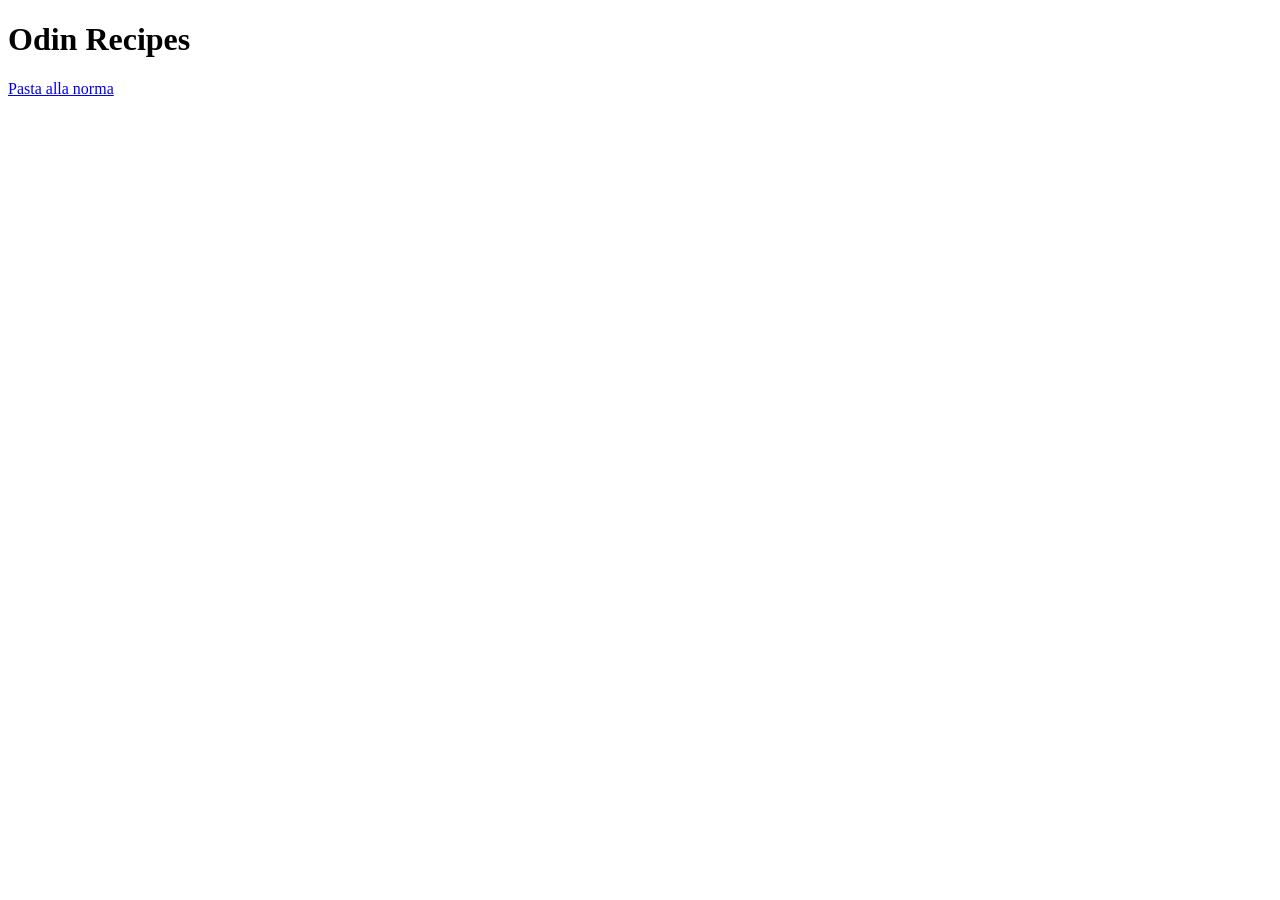
==== recipes/index.html @ d7ca1d2d "feat: initial commit - Added two HTML files; - Set up basic boilerplate structure." ====
<!DOCTYPE html>
<html lang="eng">
    <head>
        <meta charset="UTF-8">
        <title>Recipes</title>
    </head>
    <body>
        <h1>Odin Recipes</h1>
        <a href="/recipes/pasta_alla_norma.html">Pasta alla norma</a>
    </body>
</html>
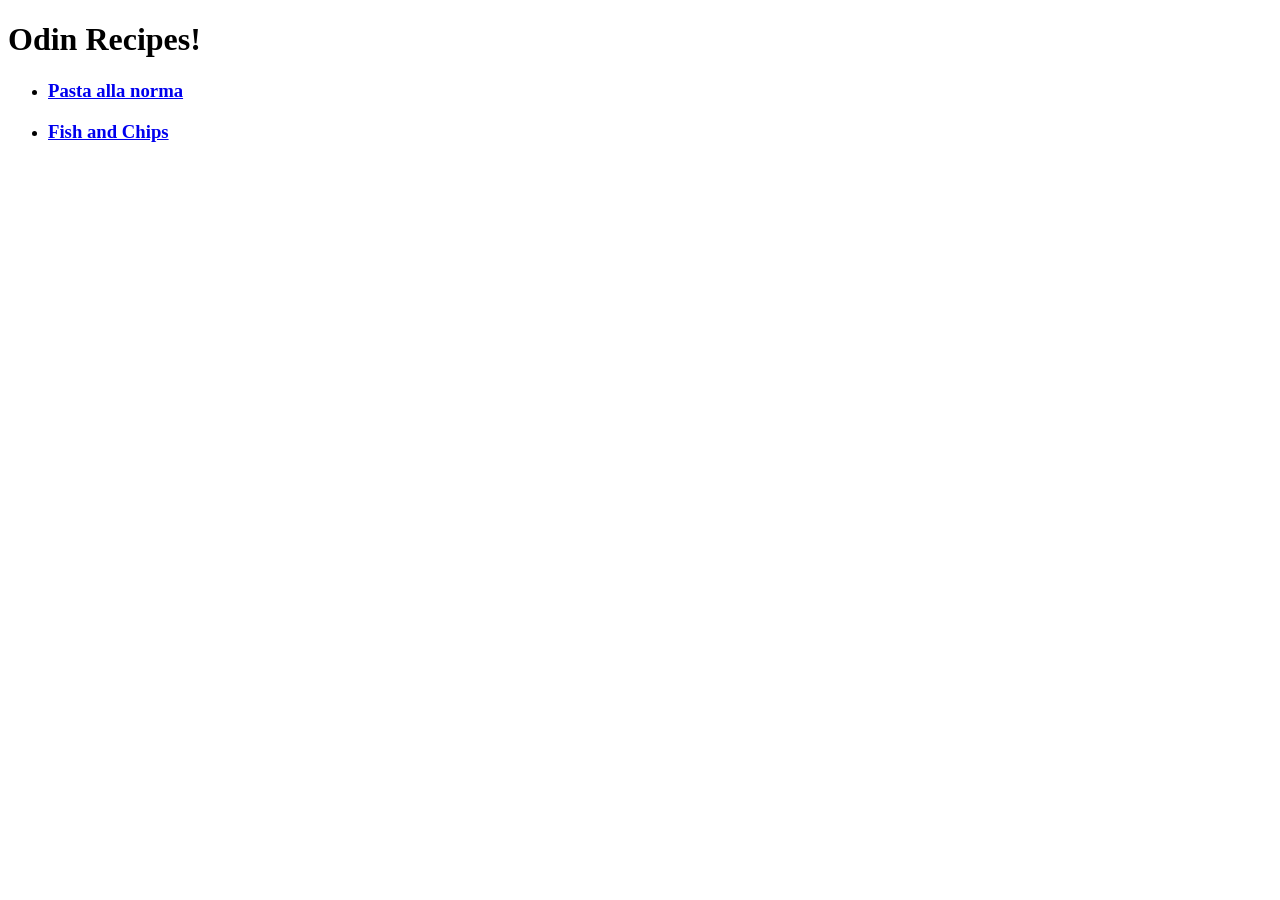
==== commit dfadf50d: "feat: added new file, linked to index page - Added Fish and Chips recipe folder and new image; - Add" ====
--- a/recipes/index.html
+++ b/recipes/index.html
@@ -5,7 +5,10 @@
         <title>Recipes</title>
     </head>
     <body>
-        <h1>Odin Recipes</h1>
-        <a href="/recipes/pasta_alla_norma.html">Pasta alla norma</a>
+        <h1>Odin Recipes!</h1>
+        <ul>
+            <li><a href="/recipes/pasta_alla_norma.html"><h3>Pasta alla norma</h3></a></li>
+            <li><a href="/recipes/Fish-and-chips.html"><h3>Fish and Chips</h3></a></li>
+        </ul>
     </body>
 </html>
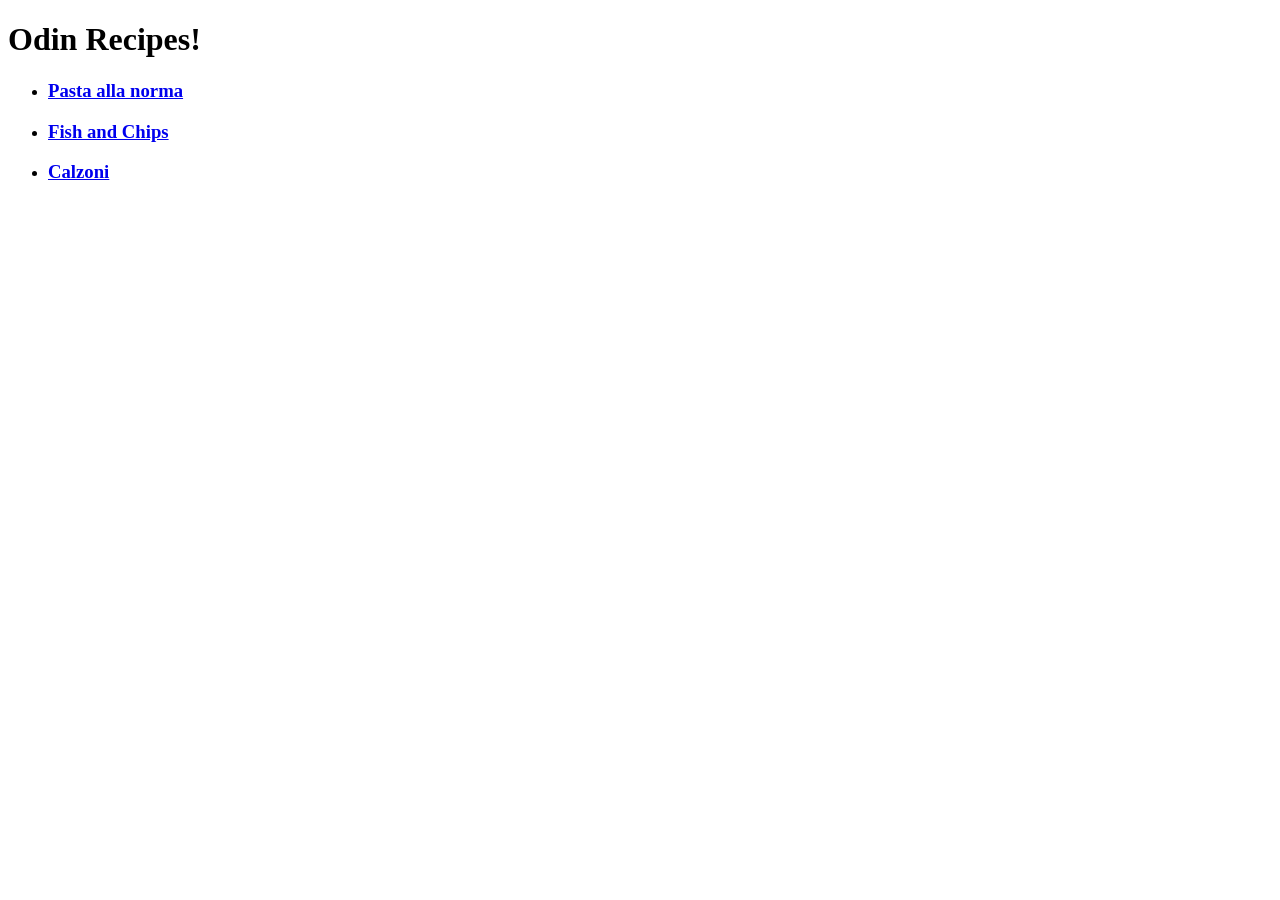
==== commit 94087345: "feat: added new recipes, relative links - Added "Calzoni" dir with the recipe - Added "Calzoni" imag" ====
--- a/recipes/index.html
+++ b/recipes/index.html
@@ -9,6 +9,7 @@
         <ul>
             <li><a href="/recipes/pasta_alla_norma.html"><h3>Pasta alla norma</h3></a></li>
             <li><a href="/recipes/Fish-and-chips.html"><h3>Fish and Chips</h3></a></li>
+            <li><a href="/recipes/Calzoni.html"><h3>Calzoni</h3></a></li>
         </ul>
     </body>
 </html>
